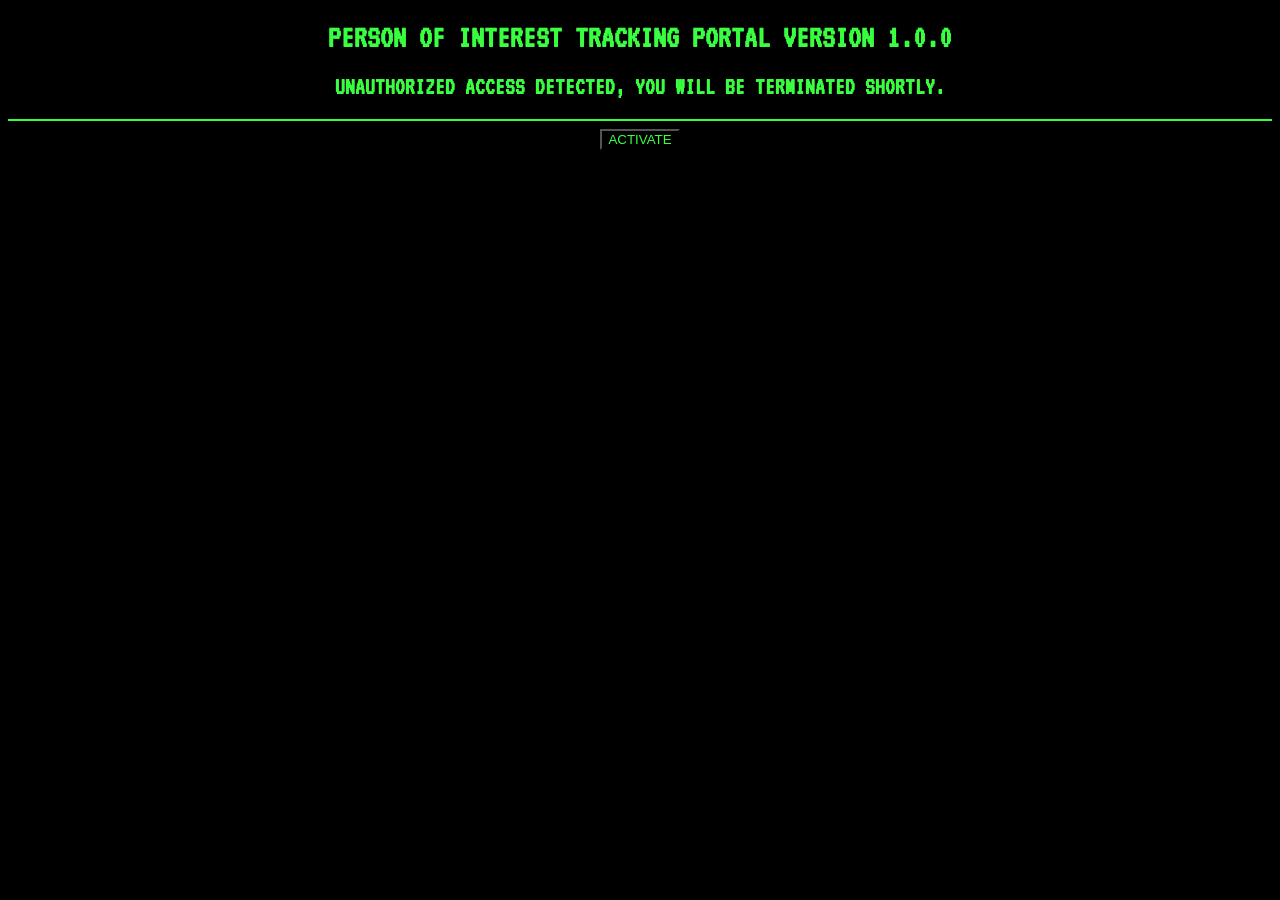
==== secret.html @ b5c39161 "OwO" ====
<!doctype html>

<html lang="en">

  <head>
    <title>PERSON OF INTEREST: AGRAJEET PAUL: SECRET ADDENDUM</title>
    <link rel="stylesheet" href="index.css"/>
    <script src="index.js" defer></script>
    <meta charset="utf8"/>
  </head>

  <body>
    <h1 id="ver">PERSON OF INTEREST TRACKING PORTAL VERSION 1.0.0</h1>
    <h2 id="warn">UNAUTHORIZED ACCESS DETECTED, YOU WILL BE TERMINATED SHORTLY.</h2>
    <hr id="human-resources">
    <img src="chagol.png" alt="Three idiots" id="chagol">

    <button id="btn">ACTIVATE</button>
  </body>

</html>
---- index.css ----
@import url('https://fonts.googleapis.com/css2?family=VT323&display=swap');

:root {
  --bg: #000000;
  --fg: #39FF41;
  --font: VT323, monospace;
}

body {
  font-family: var(--font);
  background-color: var(--bg);
  text-align: center;
  color: var(--fg);
}

hr {
    border: none;
    height: 2px;
    background: var(--fg);
}

a {
  color: var(--fg);
}

button {
  background-color: var(--bg);
  color: var(--fg);
}

img {
  display: none;
}
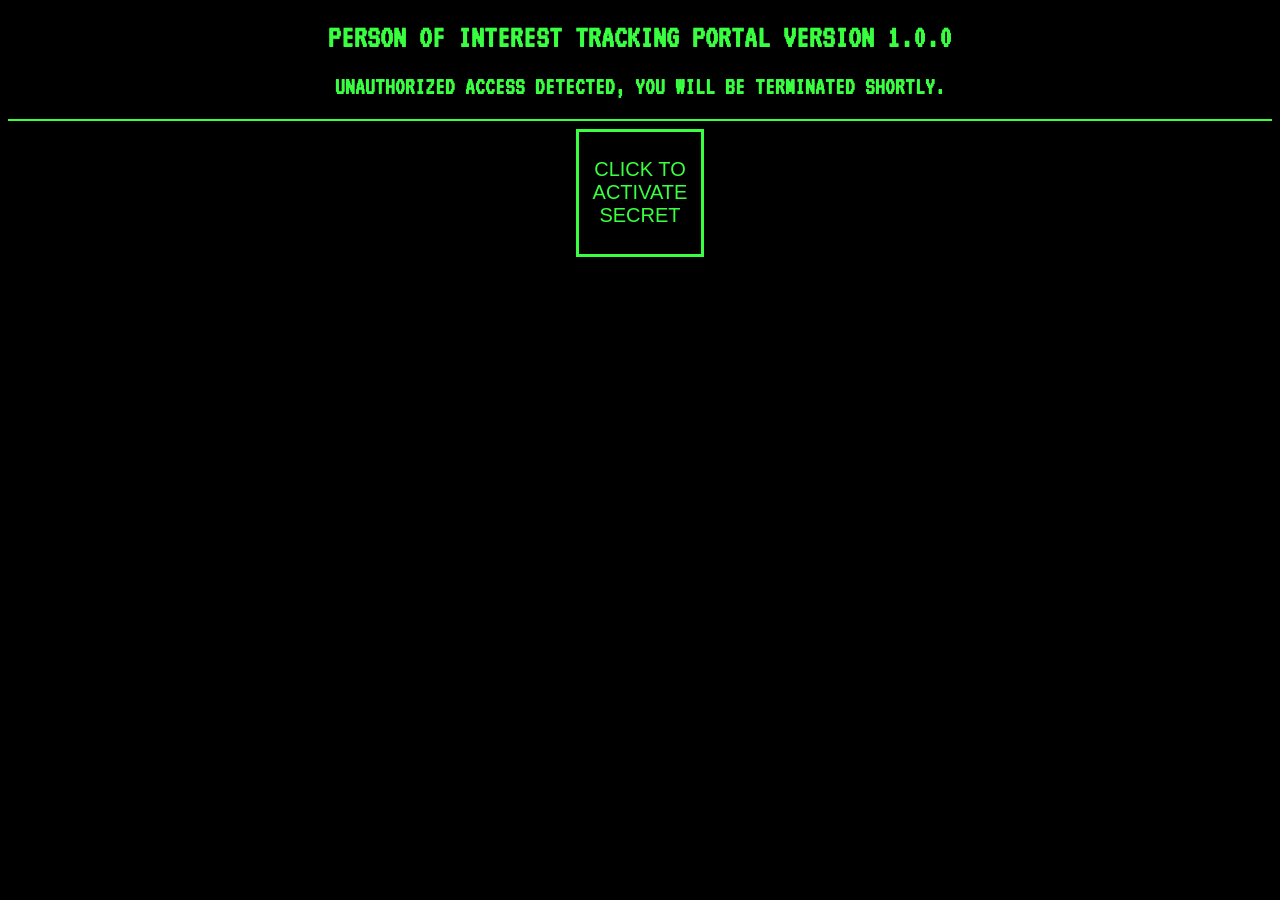
==== commit 39f21d0e: "oWO" ====
--- a/secret.html
+++ b/secret.html
@@ -15,7 +15,7 @@
     <hr id="human-resources">
     <img src="chagol.png" alt="Three idiots" id="chagol">
 
-    <button id="btn">ACTIVATE</button>
+    <button id="btn">CLICK TO ACTIVATE SECRET</button>
   </body>
 
 </html>
--- a/index.css
+++ b/index.css
@@ -26,6 +26,11 @@
 button {
   background-color: var(--bg);
   color: var(--fg);
+  border: 3px solid var(--fg);
+  cursor: pointer;
+  font-size: 1.25rem;
+  width: 8rem;
+  height: 8rem;
 }
 
 img {
